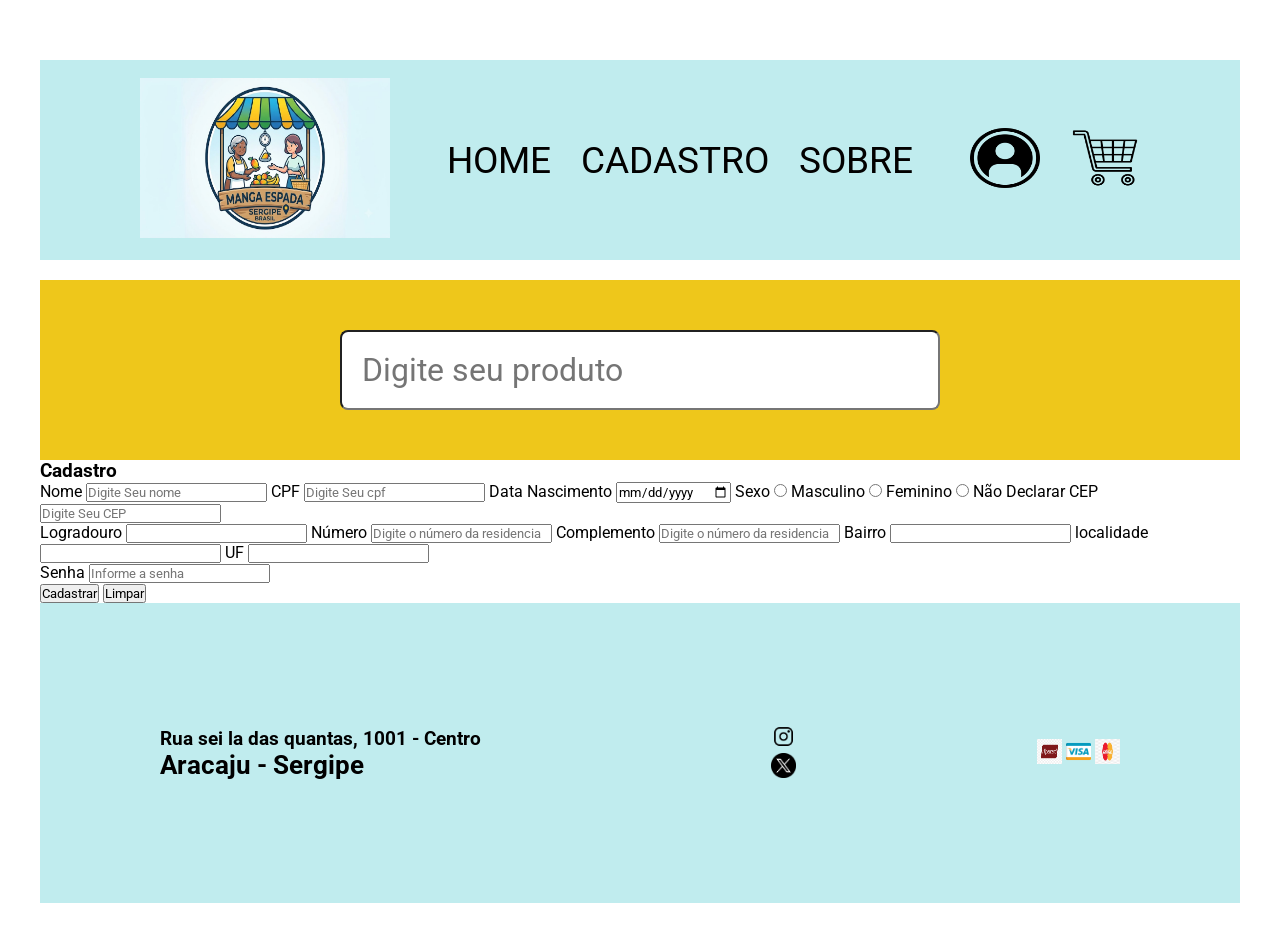
==== paginas/cadastro.html @ c8efb6e8 "Criado o arquivo cadastro.html" ====
<!DOCTYPE html>
<html lang="pt-br">

<head>
    <meta charset="UTF-8">
    <meta name="viewport" content="width=device-width, initial-scale=1.0">
    <title>Loja Virtual</title>

    <!-- Faz seu comentário -->
    <!--LINK PARA ADICIONAR O FAVICON-->
    <link rel="shortcut icon" href="../imagens/icones/favicon.ico" type="image/x-icon">

    <!--LINK PARA O ARQUIVO -->
    <link rel="stylesheet" href="../css/style_estrutura_paginas.css">
    <link rel="stylesheet" href="../css/style_formulario.css">
</head>

<body>
    <main id="geral">
        <header id="cabecalho">
            <div id="logo">
                <a href="../index.html">
                    <img src="../imagens/icones/logo.png" alt="logo">
                </a>
            </div>

            <nav id="menu">
                <ul>
                    <li><a href="../index.html" class="lnk_menu"> Home </a></li>
                    <li><a href="../paginas/cadastro.html" class="lnk_menu"> Cadastro </a></li>
                    <li><a href="../paginas/sobre.html" class="lnk_menu">Sobre</a></li>
                </ul>
            </nav>

            <div id="div-icones">
                <ul>
                    <li><a href="login.html" class="lnk_icone"><img src="../imagens/icones/login.png" alt=""></a>
                    </li>
                    <li><a href="carrinho.html" class="lnk_icone"><img src="../imagens/icones/carrinho.png"
                                alt=""></a></li>
                </ul>
            </div>
        </header>

        <section id="pesquisa">
            <input type="text" name="pesquisa" id="pesquisa" placeholder="Digite seu produto">
        </section>

        <section id="formulario">
            <h3>Cadastro</h3>

            <form id="form-pessoa">
                <label for="nome">Nome</label>
                <input type="text" name="nome" id="nome" class="input01" required maxlength="60"
                    placeholder="Digite Seu nome">

                <label for="cpf">CPF</label>
                <input type="text" name="cpf" id="cpf" class="input02" required maxlength="14"
                    placeholder="Digite Seu cpf">

                <label for="data-nascimento">Data Nascimento</label>
                <input type="date" name="data-nascimento" id="data-nascimento" class="input02" required>

                <label for="sexo">Sexo</label>
                <input type="radio" name="sexo" id="sexoM" class="inputOP" value="M"> Masculino
                <input type="radio" name="sexo" id="sexoF" class="inputOP" value="F"> Feminino
                <input type="radio" name="sexo" id="sexoN" class="inputOP" value="N"> Não Declarar

                <label for="cep">CEP</label>
                <input type="text" name="cep" id="cep" class="input02" required maxlength="9"
                    placeholder="Digite Seu CEP">

                <div id="div-dados-endereco" class="oculto">
                    <label for="logradouro">Logradouro</label>
                    <input type="text" name="logradouro" id="logradouro" class="input01">

                    <label for="num-residencia">Número</label>
                    <input type="text" name="logradouro" id="logradouro" class="input02" maxlength="10" placeholder="Digite o número da residencia" required>

                    <label for="complemento-end">Complemento</label>
                    <input type="text" name="complemento-end" id="complemento-end" class="input01" maxlength="100" placeholder="Digite o número da residencia" >

                    <label for="bairro">Bairro</label>
                    <input type="text" name="bairro" id="bairro" class="input01">

                    <label for="localidade">localidade</label>
                    <input type="text" name="localidade" id="localidade" class="input01">

                    <label for="uf">UF</label>
                    <input type="text" name="uf" id="uf" class="input02">
                </div>

                <label for="senha"> Senha </label>
                <input type="password" name="senha"  id="senha" class="input02" required maxlength="6" placeholder="Informe a senha">
                
                <div id="div-btns">
                    <button type="submit" id="btn-add"> Cadastrar </button>
                    <button type="reset" id="btn-limpar">Limpar</button>
                </div>

            </form>
        </section>

        <footer id="rodape">
            <div id="dadosloja">
                <h2>Rua sei la das quantas, 1001 - Centro</h2>
                <h1>Aracaju - Sergipe</h1>
            </div>

            <div id="icones-sociais">
                <ul>
                    <li><a href="https://www.instagram.com/seu_usuario"><img src="../imagens/icones/instagram.png"
                                alt=""></a></li>
                    <li><a href="https://www.facebook.com/seu_usuario"><img src="../imagens/icones/x.png" alt=""></a></li>
                </ul>
            </div>

            <div id="div-cartoes">
                <img src="../imagens/icones/hipercard.png" alt="Hipercard">
                <img src="../imagens/icones/visa.png" alt="Visa">
                <img src="../imagens/icones/master_card.png" alt="Mastercard">
            </div>
        </footer>

    </main>

</body>

</html>
---- css/style_estrutura_paginas.css ----
/*IMPORTANDO A FONTE ROBOTO DO GOGOLE FONT*/
@import url('https://fonts.googleapis.com/css2?family=Roboto:ital,wght@0,100..900;1,100..900&display=swap');

/*ATRIBUINDO EM TODOS OS ELEMENTOS*/
*{
    margin: 0px;
    padding: 0px;
    box-sizing: border-box;
    font-family: roboto;
}

/*CRIANDO VARIÁVEIS*/
:root{
    --cor_principal: #eec71b;
    --cor_botao01: #049d09;
    --cor_lnk_menu: #020100;
    --cor_vermelha: #b60000;
    --cor_suave: #c0ecee;
    --cor_branca: #ffffff;
}

/*CONFIGURANDO A TAG main*/
#geral{
    margin: 20px;
    padding: 20px;
    display: flex;
    flex-direction: column;
    justify-content: center;
    align-items: center;
}

/*CONFIGUANDOO O CABEÇALHO DA PÁGINA*/
#cabecalho{
    width: 100%;
    height: 200px;
    background-color: var(--cor_suave);
    padding: 5px 100px;
    margin: 20px 0px;
    display: flex;
    justify-content:space-between;
    align-items: center;
}

/*ALTERANDO O TAMANHO DA IMAGEM DO LOGO*/
#logo img{
    width: 250px;
    height: 160px;
}

/*CONFIGURANDO A TAG nav POR MEIO DO SEU ID*/
#menu{
    width: 750px;
    height: 160px;
    display: flex;
    align-items: center;
    justify-content: center;
}

/*CONFIGURANDO OS LI DO UL DO CABEÇALHO NA HORIZONTAL*/
#cabecalho ul {
    display: flex;
    list-style: none;
    gap: 30px
} 

/*CONFIGURANDO OS TAMAHOS DOS ÍCONES*/
#div-icones img{
    width: 70px;
    height: 60px;
}

/*FORMATANDO OS MENUS*/
#menu a:link{
    font-size: 2.3em;
    text-transform: uppercase;
    text-decoration: none;
    color: var(--cor_lnk_menu);
}

#menu a:visited{
    font-size: 2.4em;
    text-transform: uppercase;
    text-decoration: none;
    color: var(--cor_lnk_menu);
}

#menu a:hover{
    font-size: 2.4em;
    text-transform: uppercase;
    text-decoration: none;
    color: var(--cor_principal);
}

#menu a:active{
    font-size: 2.4em;
    text-transform: uppercase;
    text-decoration: none;
    color: var(--cor_vermelha);
}

/*FORMATANDO section PELO ID PESQUISA */
#pesquisa{
    background-color: var(--cor_principal);
    width: 100%;
    height: 180px;
    display: flex;
    align-items: center;
    justify-content: center;
}

#pesquisa input{
    width: 600px;
    height: 80px;
    padding: 20px;
    border-radius: 8px;
    font-size: 2em;
    background-color: var(--cor_branca);
}

/*FORMATAÇÃO DOS CARDS*/
#cards{
    width: 1000px;
    min-height: 600px;
    margin: 20px 0px;
    padding: 10px;
    display: grid;
    grid-template-columns: repeat(auto-fit, minmax(250px, 1fr));
    gap: 20px;
    cursor: pointer;
}

.card{
    width: 250px;
    min-height: 250px;
    border: solid 2px var(--cor_principal);
    padding: 15px;
    display: flex;
    flex-direction: column;
    align-items: center;
    justify-content: center;
}

.card:hover{
    transform: translateY(-5px);
}

.card h2{
    text-transform: uppercase;
    letter-spacing: 5px;
    margin: 10px 0px;
}

.card h3{
    margin: 20px 0px;    
}

.card button{
    width: 100%;
    height: 45px;
    text-transform: uppercase;
    letter-spacing: 5px;
    border: none;
    background-color: var(--cor_suave);
    cursor: pointer;
}

.card img{
    width: 100%;
    height: 150px;
}

/*FORMATAÇÃO DO RODAPÉ*/
#rodape{
    width: 100%;
    height: 300px;
    background-color: var(--cor_suave);
    display: flex;
    align-items: center;
    justify-content:space-around;
}

#dadosloja{
    font-size: 0.8em;
}

#icones-sociais ul {
    list-style: none;
}

#icones-sociais img{
    width: 25px;
    height: 25px;
    margin-left: 50px;
}

#div-cartoes img{
    width: 25px;
    height: 25px;
}
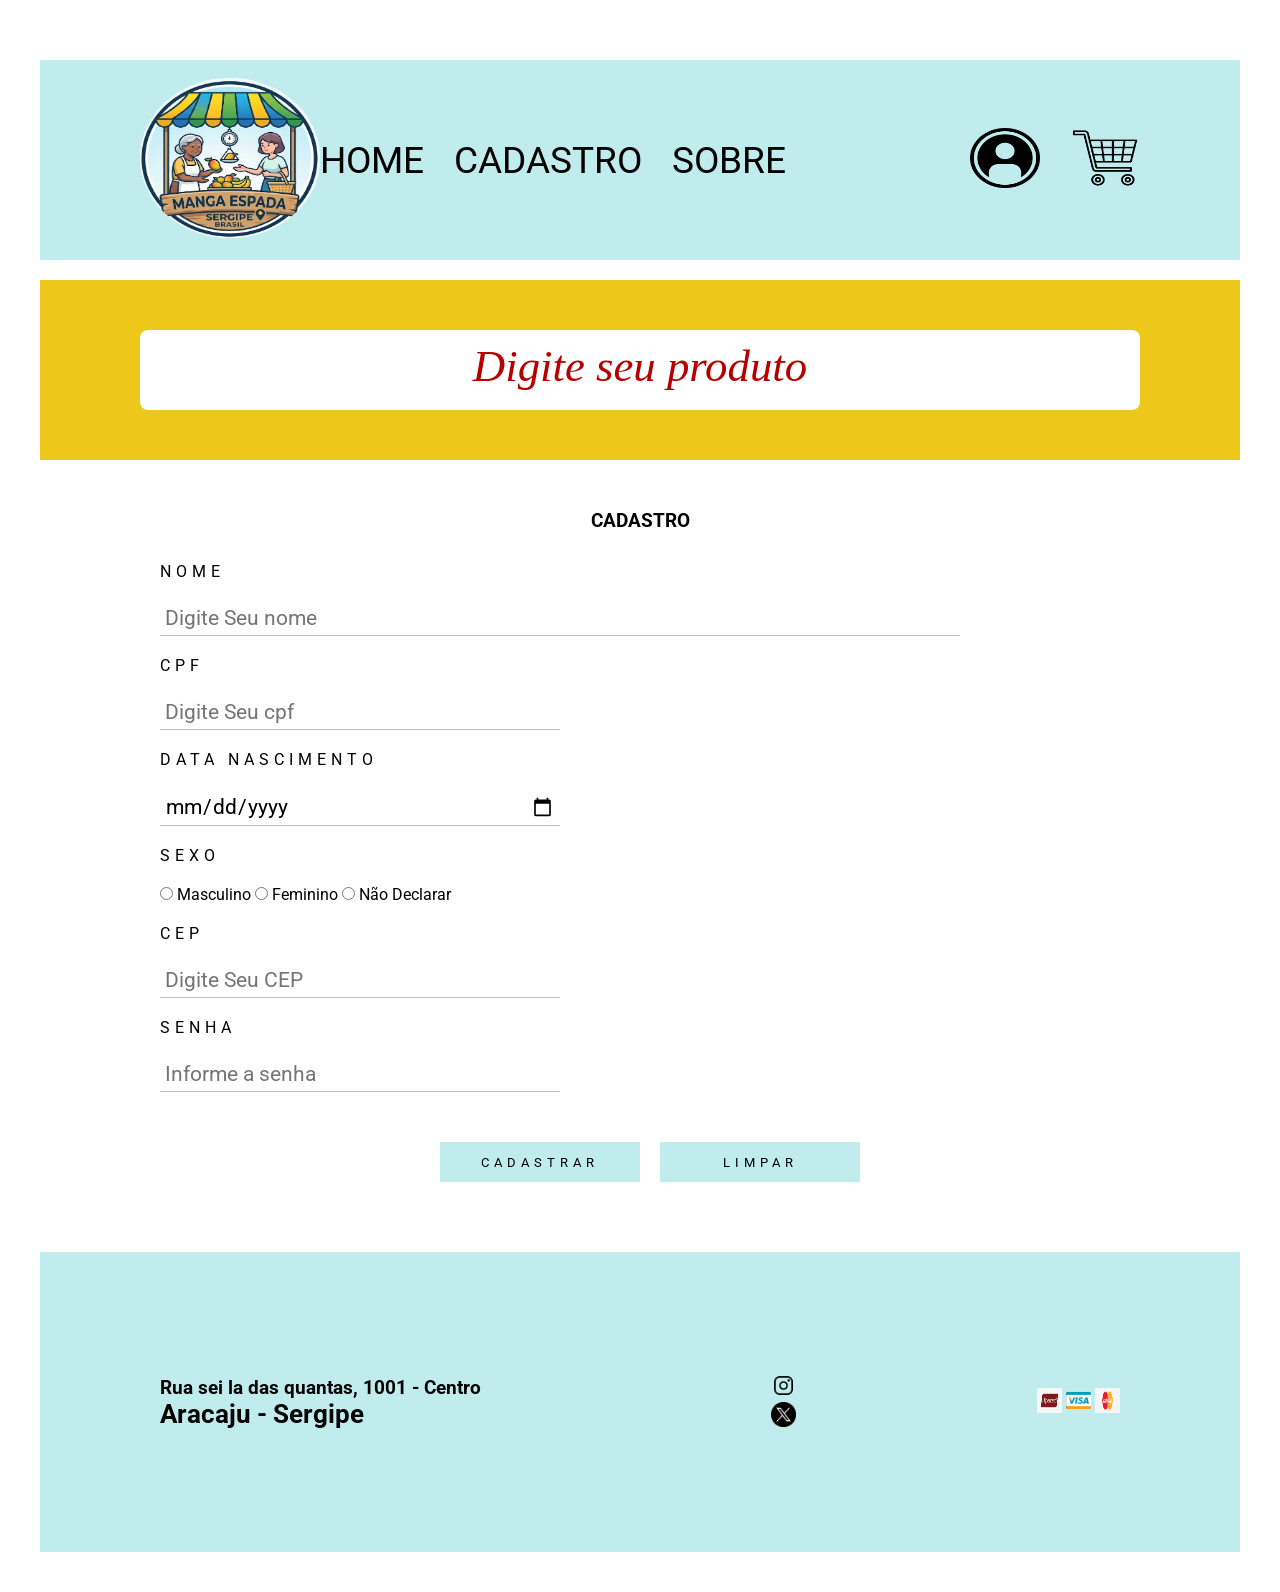
==== commit c53fc57b: "Criado o arquivo consulta_cep.js" ====
--- a/paginas/cadastro.html
+++ b/paginas/cadastro.html
@@ -13,6 +13,8 @@
     <!--LINK PARA O ARQUIVO -->
     <link rel="stylesheet" href="../css/style_estrutura_paginas.css">
     <link rel="stylesheet" href="../css/style_formulario.css">
+
+    <script src="../js/consulta_cep.js" defer></script>
 </head>
 
 <body>
@@ -30,6 +32,7 @@
                     <li><a href="../paginas/cadastro.html" class="lnk_menu"> Cadastro </a></li>
                     <li><a href="../paginas/sobre.html" class="lnk_menu">Sobre</a></li>
                 </ul>
+                
             </nav>
 
             <div id="div-icones">
@@ -75,7 +78,7 @@
                     <input type="text" name="logradouro" id="logradouro" class="input01">
 
                     <label for="num-residencia">Número</label>
-                    <input type="text" name="logradouro" id="logradouro" class="input02" maxlength="10" placeholder="Digite o número da residencia" required>
+                    <input type="text" name="num-residencia" id="num-residencia" class="input02" maxlength="10" placeholder="Digite o número da residencia" required>
 
                     <label for="complemento-end">Complemento</label>
                     <input type="text" name="complemento-end" id="complemento-end" class="input01" maxlength="100" placeholder="Digite o número da residencia" >
--- a/css/style_estrutura_paginas.css
+++ b/css/style_estrutura_paginas.css
@@ -43,21 +43,22 @@
 
 /*ALTERANDO O TAMANHO DA IMAGEM DO LOGO*/
 #logo img{
-    width: 250px;
+    width: 180px;
     height: 160px;
 }
 
 /*CONFIGURANDO A TAG nav POR MEIO DO SEU ID*/
 #menu{
-    width: 750px;
+
+    width: 100%;
     height: 160px;
     display: flex;
     align-items: center;
-    justify-content: center;
+    justify-content:space-between;
 }
 
 /*CONFIGURANDO OS LI DO UL DO CABEÇALHO NA HORIZONTAL*/
-#cabecalho ul {
+#cabecalho ul, #menu-secoes {
     display: flex;
     list-style: none;
     gap: 30px
@@ -109,12 +110,20 @@
 }
 
 #pesquisa input{
-    width: 600px;
+    width: 1000px;
     height: 80px;
     padding: 20px;
     border-radius: 8px;
     font-size: 2em;
     background-color: var(--cor_branca);
+    border: none;
+}
+
+#pesquisa input::placeholder{
+    font-style: italic;
+    font-size: 1.4em;
+    color: var(--cor_vermelha);
+    text-align: center;
 }
 
 /*FORMATAÇÃO DOS CARDS*/
@@ -198,3 +207,34 @@
     height: 25px;
 }
 
+/*CONFIGURANDO O MENU SEÇÕES*/
+#nav-secoes{
+    width: 100%;
+    min-height: 80px;
+    margin: 20px 0px;
+    display: flex;
+    align-items: center;
+    justify-content: center;
+    flex-wrap: wrap;
+}
+
+.lnk-secao:link, .lnk-secao:visited{
+    text-transform: uppercase;
+    text-decoration: none;
+    font-size: 1.3em;
+    letter-spacing: 3px;
+    color: var(--cor_vermelha);
+}
+
+.lnk-secao:hover {
+    font-size: 1.5em;
+    color: var(--cor_vermelha);
+}
+
+.lnk-secao:active {
+    color: var(--cor_principal);
+}
+
+.qualquer-nome{
+    
+}
--- a/css/style_formulario.css
+++ b/css/style_formulario.css
@@ -0,0 +1,65 @@
+@import url(style_estrutura_paginas.css);
+
+/*FORMATANDO SECTION formulario*/
+#formulario{
+    width: 1000px;
+    min-height: 600px;
+    padding: 20px;
+}
+
+h3{
+    text-align: center;
+    text-transform: uppercase;
+    margin: 30px 0px;
+}
+
+label{
+    display: block;
+    margin: 20px 0px;
+    text-transform: uppercase;
+    letter-spacing: 5px;
+}
+
+.input01, .input02{
+    border: none;
+    border-bottom: 1px solid var(--cor_principal) ;
+    font-size: 1.3em;
+    padding: 5px;
+}
+
+.input01{
+    width: 800px;
+}
+
+.input02{
+    width: 400px;
+}
+
+#div-btns{
+    height: 60px;
+    margin: 40px 0px;
+    display: flex;
+    align-items: center;
+    justify-content: center;
+}
+
+#div-btns button{
+    width: 200px;
+    height: 40px;
+    margin-left: 20px;
+    background-color: var(--cor_suave);
+    border: none;
+    text-transform: uppercase;
+    cursor: pointer;
+    font-size: 0.8em;
+    letter-spacing: 5px;
+}
+
+.oculto{
+    display: none;
+}
+
+input:disabled{
+    background-color: var(--cor_principal);
+
+}
